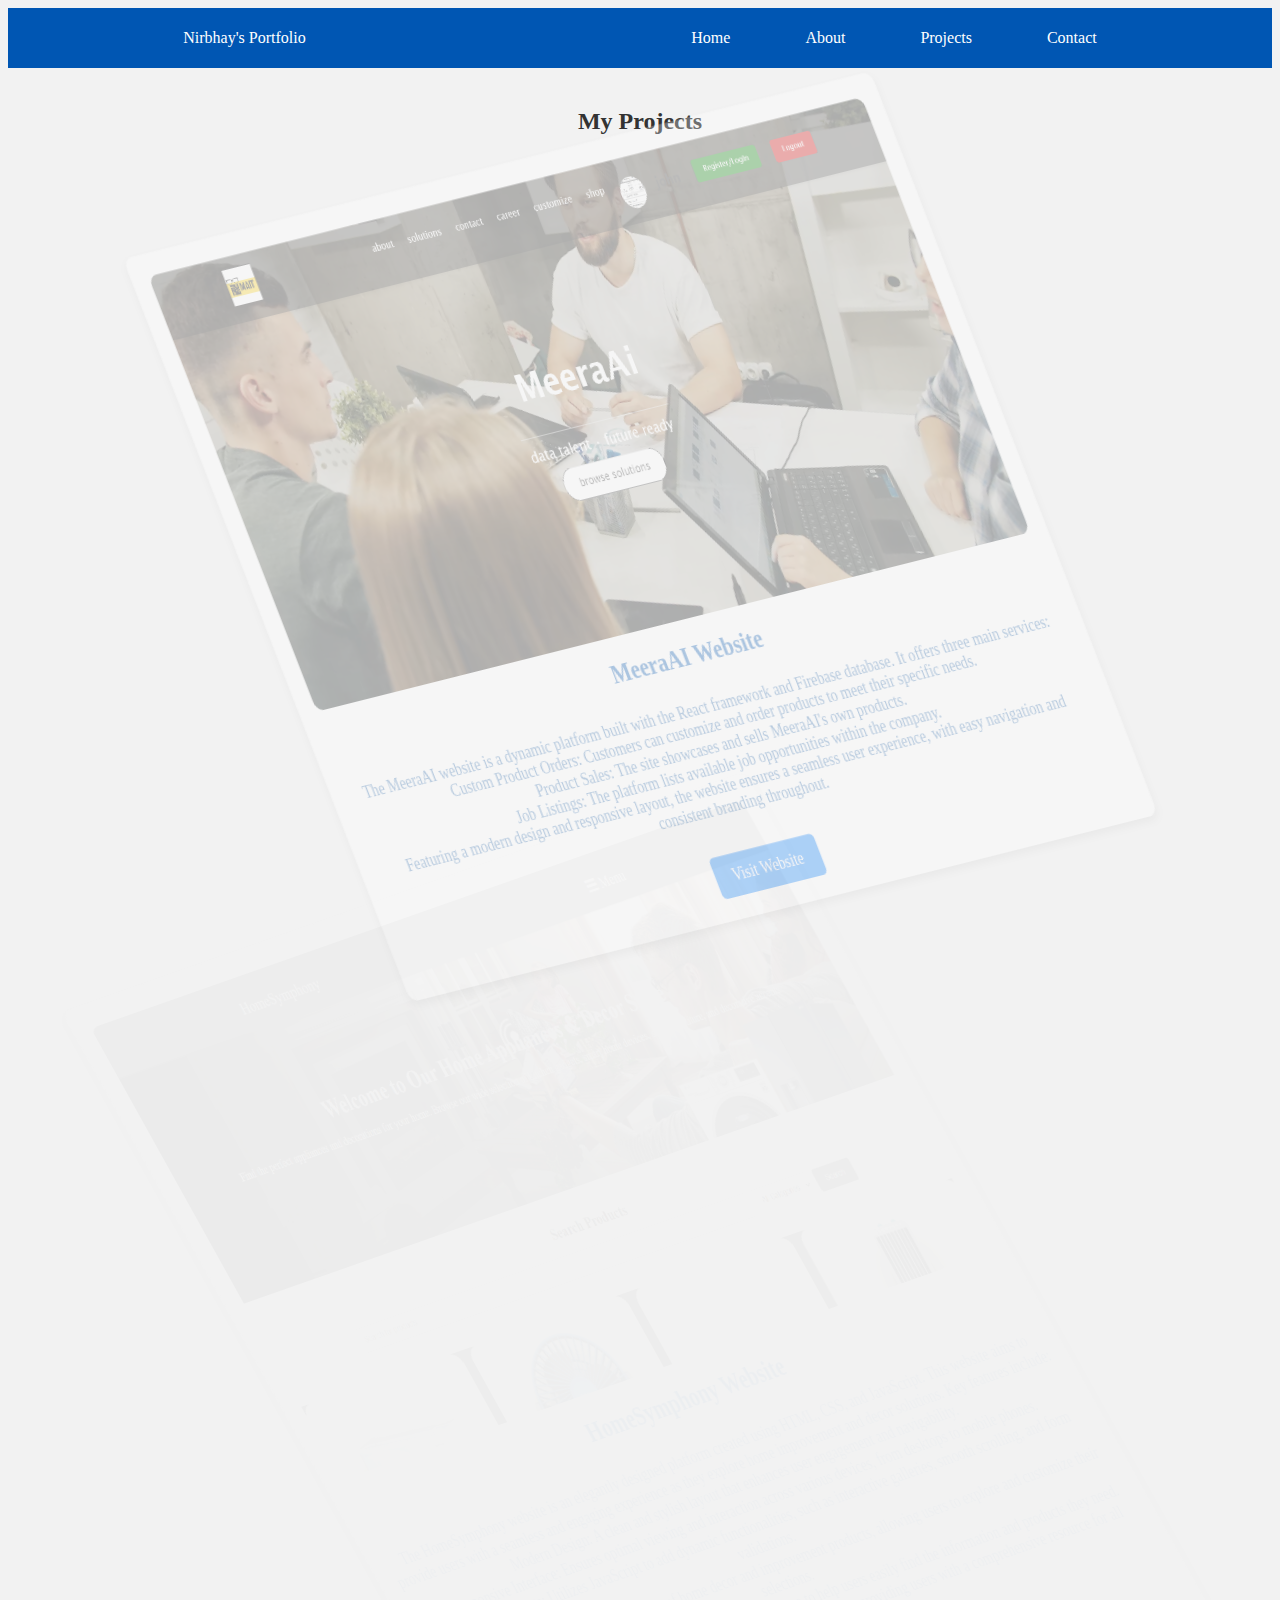
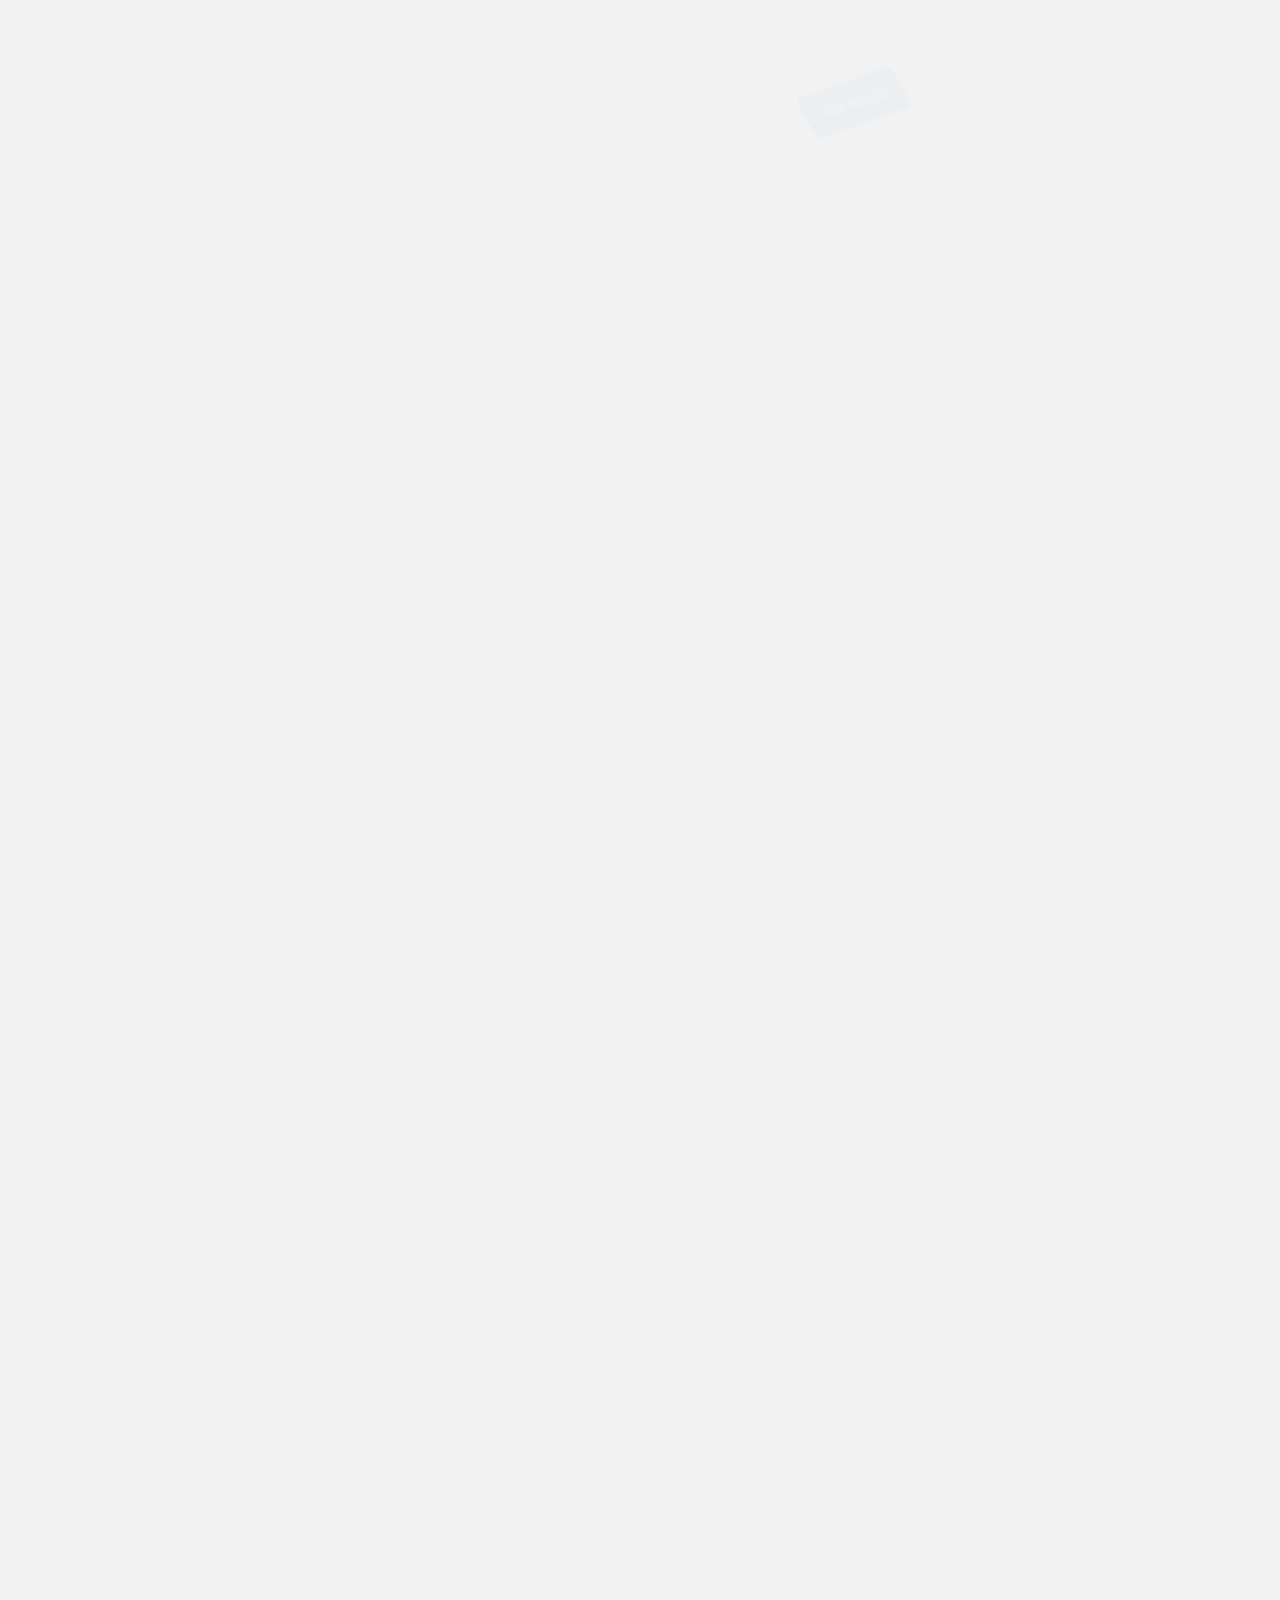
==== project.html @ 7fa0d2f7 "my portfolio" ====
<!DOCTYPE html>
<html lang="en">
<head>
    <meta charset="UTF-8">
    <meta name="viewport" content="width=device-width, initial-scale=1.0">
    <title>Projects</title>
    <link rel="stylesheet" href="project.css">
    <!-- Include GSAP library -->
    <script src="https://cdnjs.cloudflare.com/ajax/libs/gsap/3.9.0/gsap.min.js"></script>
</head>
<body>
    <header>
        <div class="top-section">
            <div class="left-section">
                Nirbhay's Portfolio
            </div>
            <div class="right-section">
                <ul>
                    <li><a href="index.html">Home</a></li>
                    <li><a href="about.html">About</a></li>
                    <li><a href="project.html">Projects</a></li>
                    <li><a href="contact.html">Contact</a></li>
                </ul>
            </div>
        </div>
    </header>
    
    <section class="projects">
        <h2>My Projects</h2>
        <div class="project-container">
            <div class="project-card">
                <img src="meeraai.png" alt="Project 1">
                <h3>MeeraAI Website</h3>
                <p>
                    The MeeraAI website is a dynamic platform built with the React framework and Firebase database. It offers three main services:
                    <br>
                    Custom Product Orders: Customers can customize and order products to meet their specific needs.
                    <br>Product Sales: The site showcases and sells MeeraAI's own products.
                    <br>Job Listings: The platform lists available job opportunities within the company.
                    <br>Featuring a modern design and responsive layout, the website ensures a seamless user experience, with easy navigation and consistent branding throughout.
                    
                    </p>
                <a href="https://meera-ai.vercel.app">Visit Website</a>
            </div>
            <!-- Repeat similar structure for other projects -->
            <div class="project-card">
                <img src="homesymphony.png" alt="Project 1">
                <h3>HomeSymphony Website</h3>
                <p>The HomeSymphony website is an elegantly designed platform created using HTML, CSS, and JavaScript. This website aims to provide users with a seamless and engaging experience as they explore home improvement and decor solutions. Key features include:

                <br>Modern Design: A clean and stylish layout that enhances user engagement and navigability.
                <br>Responsive Interface: Ensures optimal viewing and interaction across various devices, from desktops to mobile phones.
                <br>Interactive Elements: Utilizes JavaScript to add dynamic functionalities, such as interactive galleries, smooth scrolling, and form validations.
                <br>Customizable Options: Showcases a range of home decor and improvement products, allowing users to explore and customize their selections.
                <br>User-Friendly Navigation: Intuitive menu and navigation structure to help users easily find the information and products they need.
                <br>This website effectively combines aesthetic appeal with functional design, providing users with a comprehensive resource for all their home improvement and decor needs.<br>
            </p>
            <a href="https://homesymphony.vercel.app/">Visit Website</a>
            </div>
            <!-- Repeat similar structure for other projects -->
            <div class="project-card">
                <img src="hrsolution.png" alt="Project 1">
                <h3>HR Solution Website</h3>
                <p>TThe HR Solution website is a professional platform designed using HTML, CSS, and JavaScript. It enhances communication between potential employees and the HR department by facilitating the job application process. Key features include:

                    <br>Modern Design: A clean and professional layout that ensures a positive user experience.
                    <br>Responsive Interface: Optimized for various devices, ensuring accessibility and usability across desktops, tablets, and smartphones.
                    <br>Email Notifications: Automatically sends an email to the HR department when an employee expresses interest in a job, ensuring prompt communication and follow-up.
                    <br>This website effectively supports the hiring process by providing a seamless and efficient way for potential employees to connect with HR. <br>
            </p>
            <a href="https://hrsolotion.vercel.app/">Visit Website</a>
            </div>

            <div class="project-card">
                <img src="chatapp.png" alt="Project 1">
                <h3>Desktop Chat Application</h3>
                <p>This chat application is designed exclusively for desktop users, leveraging the power of React and Firebase to provide a seamless and responsive messaging experience. Key features include:

                    <br>React Framework: Utilizes React for a dynamic and efficient user interface, ensuring smooth and real-time updates.
                    <br>Firebase Integration: Employs Firebase for real-time database management and authentication, enabling secure and instant messaging.
                    <br>User Authentication: Supports user login and registration, ensuring secure access to chat functionalities.
                    <br>Real-Time Messaging: Facilitates instant messaging with real-time updates, ensuring users can communicate without delays.
                    <br>This application offers a reliable and efficient platform for desktop users to communicate in real time, combining the strengths of React and Firebase to deliver a top-notch chat experience. <br>
                </p>
            <a href="https://chatt-eight.vercel.app/">Visit Website</a>
            </div>

            <div class="project-card">
                <img src="socialmedia.png" alt="Project 1">
                <h3>Social Media Website(WordPress)</h3>
                <p><br>Developed a dynamic social media platform using WordPress.
                    <br>Designed for community interaction through user profiles, news feeds, and forums.
                    <br>Encourages vibrant discussions and content sharing among users.
                    <br>Scalable and easy to manage content using WordPress's flexibility.
                    <br><b>Optimized for performance, requiring high-speed internet for seamless navigation and loading. </b><br>
                </p>
            <a href="http://buddy.liveblog365.com">Visit Website</a>
            </div>


            <div class="project-card">
                <img src="gymsubscription.png" alt="Project 1">
                <h3>Gym Subscription Website(WordPress)</h3>
                <p>Dynamic Membership Platform: Developed a WordPress-based website for gym subscriptions, offering easy membership exploration and management.
                    <br>User-Friendly Interface: Designed for intuitive navigation and seamless user experience.
                    <br>Class Booking: Allows members to schedule fitness classes and manage bookings online.
                    <br>Secure Payment Integration: Integrated payment gateways for hassle-free transactions.
                    <br>Responsive Design: Ensures accessibility across devices, optimized for desktop and mobile use.
                    <br><b>Optimal Performance: Designed for efficiency, requiring high-speed internet for best user experience. </b><br>
                </p>
            <a href="http://heybuddy.liveblog365.com">Visit Website</a>
            </div>


            <div class="project-card">
                <img src="portfolio.png" alt="Portfolio Website">
                <h3>My Portfolio Website</h3>
                <p>My Portfolio Website is a showcase of my skills, projects, and experiences as a web developer. It serves as a digital resume and a platform for potential employers or clients to learn more about me and my work.</p>
                <p>The website features a clean and modern design, with easy navigation to different sections such as Home, About, Projects, and Contact. Each project is showcased with detailed descriptions and, where applicable, links to live demos or GitHub repositories.</p>
                <p>The website was built using HTML, CSS, and JavaScript, with additional libraries and frameworks such as Bootstrap for responsive design and smooth user interactions.</p>
                <a href="index.html">Visit Website</a>
            </div>
 
        </div>





    <script>
        // GSAP Animation
        gsap.from(".project-card", {
            duration: 1.5,
            opacity: 0,
            y: 50,
            rotation: -20,
            skewX: 10,
            scaleX: 0.8,
            scaleY: 1.2,
            ease: "bounce.out",
            stagger: 0.2,
            delay: 0.5
        });
    </script>
</body>
</html>
---- project.css ----
/* General Styles */
body {
    background-color: #f2f2f2; /* Light gray background */
    color: #333; /* Dark gray text color */
}

.top-section {
    display: flex;
    justify-content: space-around; /* Change to space-between for even spacing */
    background-color: #0056b3; /* Blue header background */
    min-height: 60px;
    align-items: center;
    padding: 0 20px; /* Add padding to space out content */
}

.left-section,
.right-section {
    color: white; /* Change text color to white */
}



.right-section ul {
    display: flex;
    margin: 0;
    padding: 0;
    justify-content: flex-end; /* Align menu items to the right */
}

.right-section ul li {
    list-style: none;
    margin-left: 75px;
}

.right-section ul li a {
    text-decoration: none;
    color: white;
}

.right-section ul li a:hover {
    color: #f2f2f2; /* Light gray text color on hover */
}

/* Projects Section Styles */
.projects {
    padding: 20px 20px; /* Adjust padding for smaller screens */
    text-align: center;
}

.project-container {
    display: flex;
    flex-wrap: wrap;
    justify-content: space-around;
    gap: 20px;
}

.project-card {
    max-width: 70%;
    background-color: #fff; /* White background for project cards */
    border-radius: 10px;
    box-shadow: 0 4px 8px rgba(0, 0, 0, 0.1);
    padding: 20px;
}

.project-card img {
    max-width: 100%;
    border-radius: 10px;
}

.project-card h3 {
    margin-top: 15px;
    font-size: 1.5rem;
    color: #0056b3; /* Blue heading color */
}

.project-card p {
    margin-top: 10px;
    font-size: 1rem;
    color: #2a6aae; /* Dark blue text color */
    text-align: center;
}

.project-card a {
    display: inline-block;
    margin-top: 15px;
    padding: 10px 20px;
    background-color: #007bff; /* Blue button background */
    color: #fff; /* White button text color */
    text-decoration: none;
    border-radius: 5px;
    transition: background-color 0.3s ease;
}

.project-card a:hover {
    background-color: #0056b3; /* Darker blue on hover */
}

/* Media Queries for responsiveness */
@media screen and (max-width: 767px) {
    .top-section {
        flex-direction: column; /* Stack header items vertically */
        height: auto; /* Auto-adjust height */
        align-items: flex-start; /* Align items to start */
    }

    .left-section,
    .right-section {
        width: 100%; /* Full width for smaller screens */
        text-align: center; /* Center text */
        margin-bottom: 20px; /* Add space between sections */
    }

    .right-section ul {
        justify-content: space-evenly; /* Center menu items */
    }

    .right-section ul li {
        margin-left: 10px; /* Adjust spacing between menu items */
    }

    .project-container {
        justify-content: center; /* Center project cards */
    }

    .project-card {
        max-width: 100%; /* Adjust width for smaller screens */
    }
}
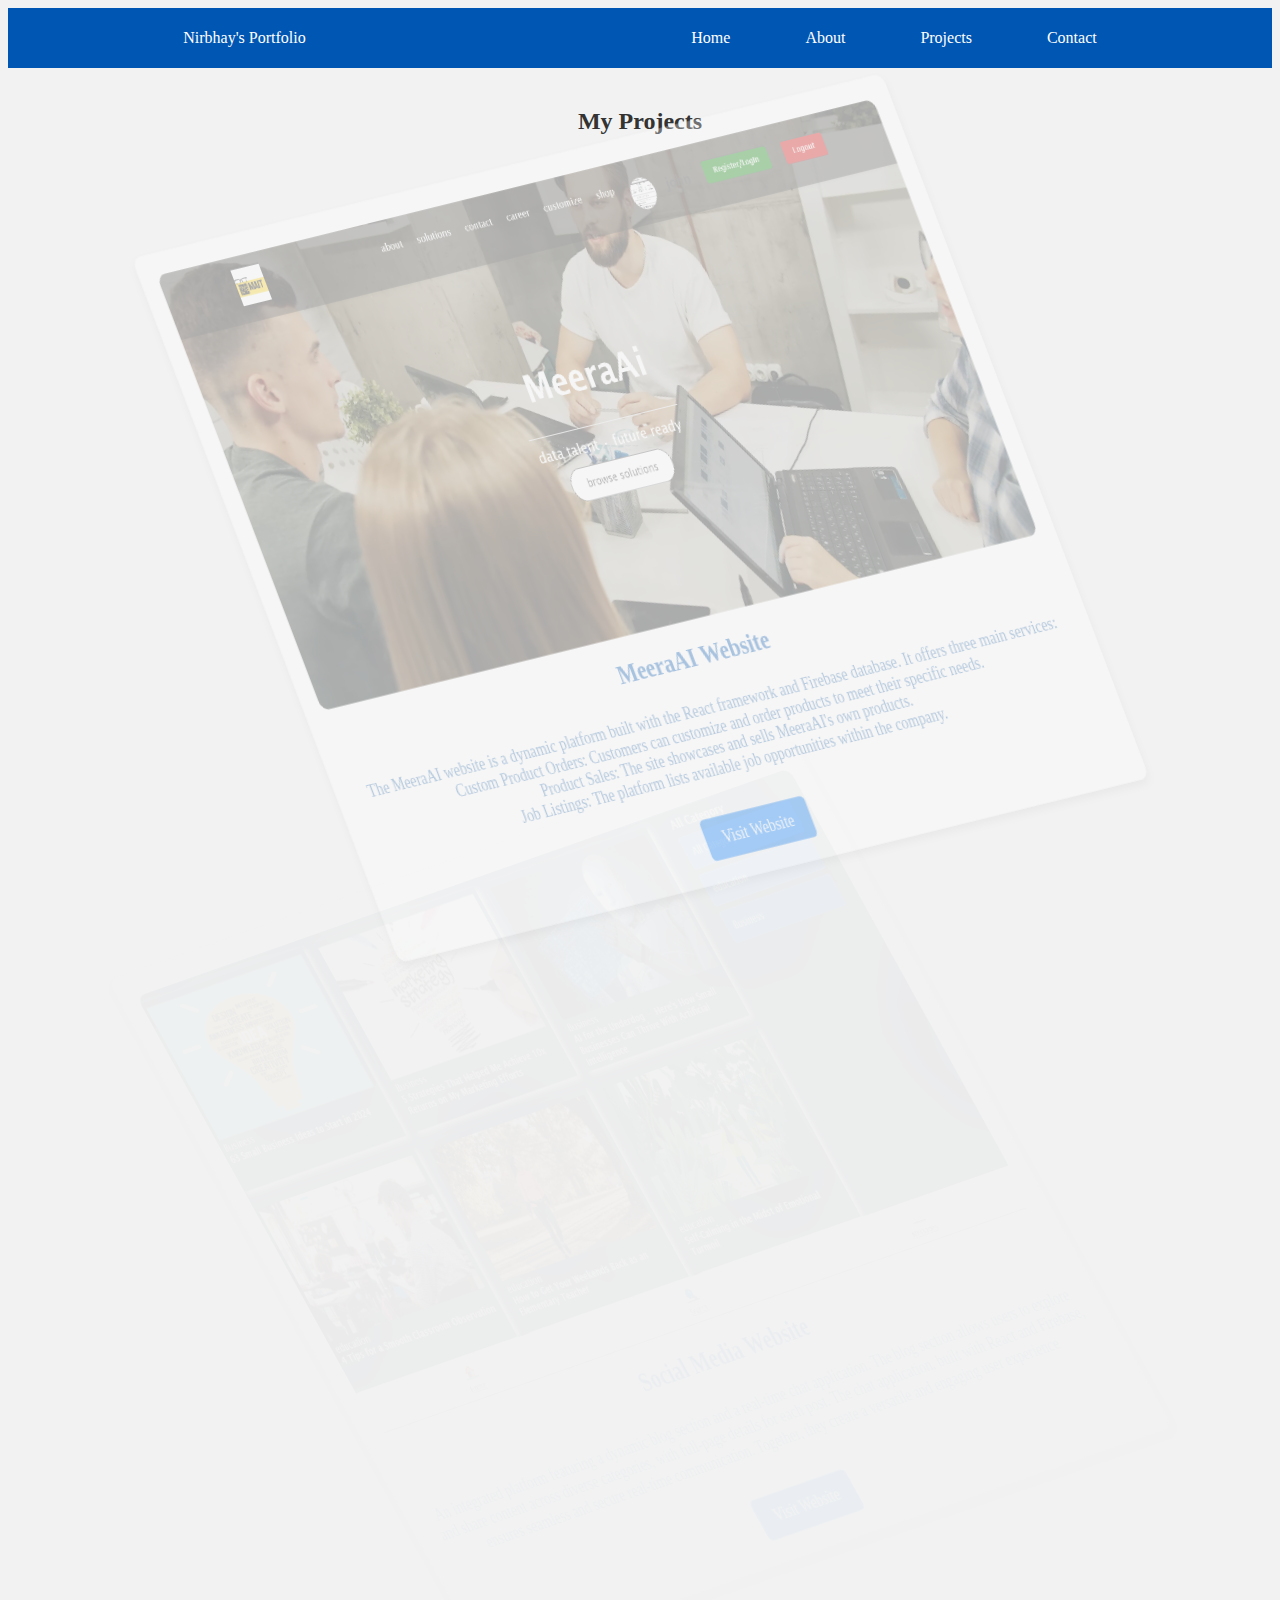
==== commit 5114f808: "Updated" ====
--- a/project.html
+++ b/project.html
@@ -37,22 +37,34 @@
                     Custom Product Orders: Customers can customize and order products to meet their specific needs.
                     <br>Product Sales: The site showcases and sells MeeraAI's own products.
                     <br>Job Listings: The platform lists available job opportunities within the company.
-                    <br>Featuring a modern design and responsive layout, the website ensures a seamless user experience, with easy navigation and consistent branding throughout.
                     
                     </p>
                 <a href="https://meera-ai.vercel.app">Visit Website</a>
             </div>
+                <div class="project-card">
+                    <img src="blogandchat.png" alt="Project 1">
+                    <h3>Social Media Website</h3>
+                    <p>
+                        An integrated platform featuring a dynamic blog section and a real-time chat application. The blog section allows users to explore and share content across diverse categories, with full-page details for each post. The chat application, built with React and Firebase, ensures seamless and secure real-time communication. Together, they create a versatile and engaging user experience
+                        
+                        </p>
+                    <a href="https://blogsandchats.vercel.app/">Visit Website</a>
+                </div>
+                <div class="project-card">
+                    <img src="blogapp.png" alt="Project 1">
+                    <h3>Blog Platform</h3>
+                    <p>
+                        A modern blogging platform with a dedicated admin panel for efficient content management. Users can explore categorized blogs, view detailed posts in a full-page layout, and engage with visually appealing content. The admin side allows for seamless blog creation, editing, and deletion, ensuring streamlined control over the platform. Built using React and Firebase, it combines robust functionality with a smooth user experience.                        
+                        </p>
+                    <a href="https://blog-app-azure-tau.vercel.app/">Visit Website</a>
+                </div>
             <!-- Repeat similar structure for other projects -->
             <div class="project-card">
                 <img src="homesymphony.png" alt="Project 1">
                 <h3>HomeSymphony Website</h3>
                 <p>The HomeSymphony website is an elegantly designed platform created using HTML, CSS, and JavaScript. This website aims to provide users with a seamless and engaging experience as they explore home improvement and decor solutions. Key features include:
 
-                <br>Modern Design: A clean and stylish layout that enhances user engagement and navigability.
-                <br>Responsive Interface: Ensures optimal viewing and interaction across various devices, from desktops to mobile phones.
-                <br>Interactive Elements: Utilizes JavaScript to add dynamic functionalities, such as interactive galleries, smooth scrolling, and form validations.
                 <br>Customizable Options: Showcases a range of home decor and improvement products, allowing users to explore and customize their selections.
-                <br>User-Friendly Navigation: Intuitive menu and navigation structure to help users easily find the information and products they need.
                 <br>This website effectively combines aesthetic appeal with functional design, providing users with a comprehensive resource for all their home improvement and decor needs.<br>
             </p>
             <a href="https://homesymphony.vercel.app/">Visit Website</a>
@@ -63,8 +75,6 @@
                 <h3>HR Solution Website</h3>
                 <p>TThe HR Solution website is a professional platform designed using HTML, CSS, and JavaScript. It enhances communication between potential employees and the HR department by facilitating the job application process. Key features include:
 
-                    <br>Modern Design: A clean and professional layout that ensures a positive user experience.
-                    <br>Responsive Interface: Optimized for various devices, ensuring accessibility and usability across desktops, tablets, and smartphones.
                     <br>Email Notifications: Automatically sends an email to the HR department when an employee expresses interest in a job, ensuring prompt communication and follow-up.
                     <br>This website effectively supports the hiring process by providing a seamless and efficient way for potential employees to connect with HR. <br>
             </p>
@@ -74,13 +84,7 @@
             <div class="project-card">
                 <img src="chatapp.png" alt="Project 1">
                 <h3>Desktop Chat Application</h3>
-                <p>This chat application is designed exclusively for desktop users, leveraging the power of React and Firebase to provide a seamless and responsive messaging experience. Key features include:
-
-                    <br>React Framework: Utilizes React for a dynamic and efficient user interface, ensuring smooth and real-time updates.
-                    <br>Firebase Integration: Employs Firebase for real-time database management and authentication, enabling secure and instant messaging.
-                    <br>User Authentication: Supports user login and registration, ensuring secure access to chat functionalities.
-                    <br>Real-Time Messaging: Facilitates instant messaging with real-time updates, ensuring users can communicate without delays.
-                    <br>This application offers a reliable and efficient platform for desktop users to communicate in real time, combining the strengths of React and Firebase to deliver a top-notch chat experience. <br>
+                <p>A desktop-focused chat application designed for real-time communication, combining the strengths of React and Firebase. It offers a dynamic and responsive user interface powered by React, ensuring smooth navigation and instant updates. Firebase integration provides real-time database management and secure user authentication, allowing users to register, log in, and enjoy a reliable messaging experience. With features like instant messaging and secure access, this application delivers a top-notch platform for seamless and efficient desktop communication. 
                 </p>
             <a href="https://chatt-eight.vercel.app/">Visit Website</a>
             </div>
@@ -118,7 +122,7 @@
                 <p>My Portfolio Website is a showcase of my skills, projects, and experiences as a web developer. It serves as a digital resume and a platform for potential employers or clients to learn more about me and my work.</p>
                 <p>The website features a clean and modern design, with easy navigation to different sections such as Home, About, Projects, and Contact. Each project is showcased with detailed descriptions and, where applicable, links to live demos or GitHub repositories.</p>
                 <p>The website was built using HTML, CSS, and JavaScript, with additional libraries and frameworks such as Bootstrap for responsive design and smooth user interactions.</p>
-                <a href="index.html">Visit Website</a>
+                <a href="https://nirbhay-portfolio-eight.vercel.app/">Visit Website</a>
             </div>
  
         </div>
